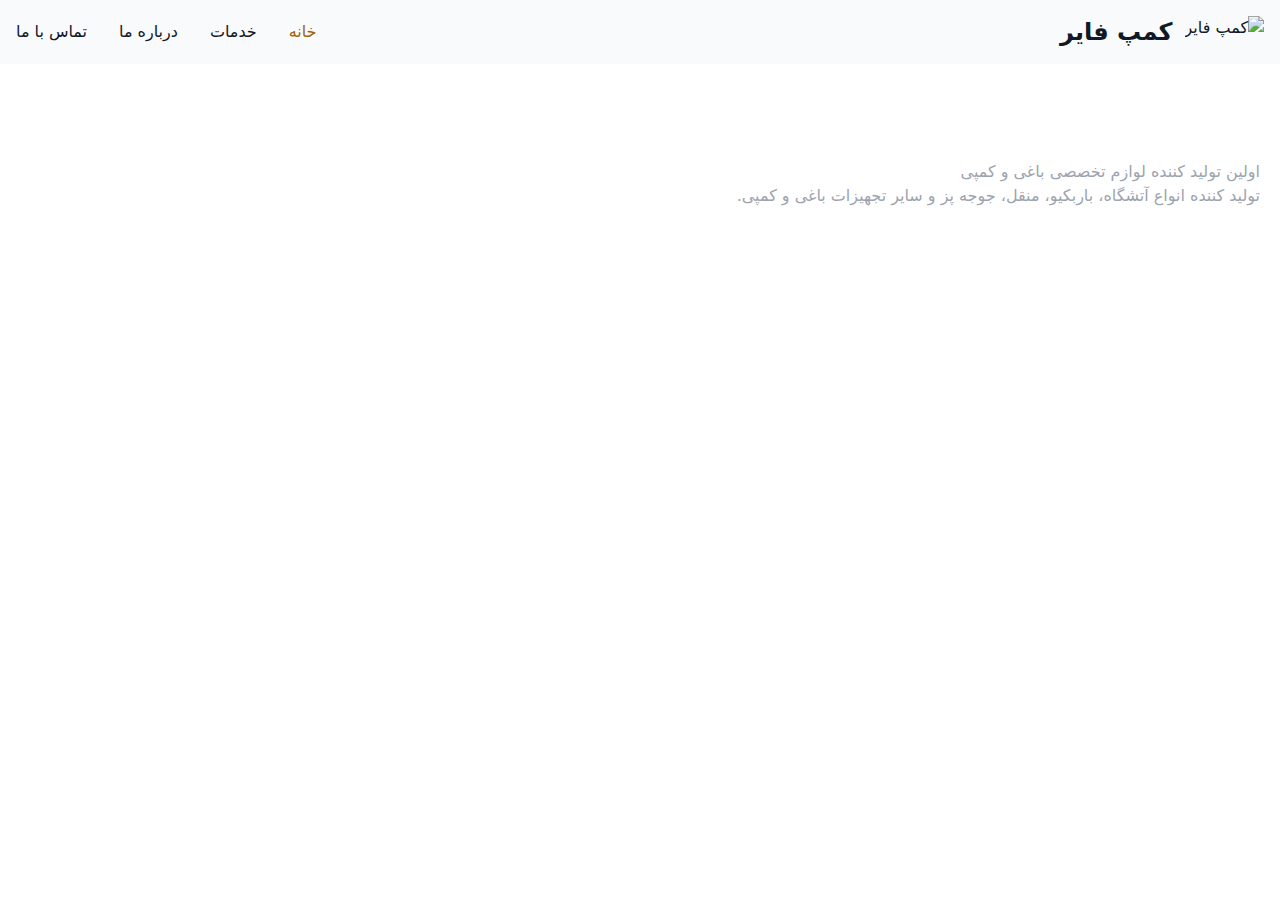
==== index.html @ 252abbad "Initial commit." ====
<!DOCTYPE html><html lang="fa" class="dark" dir="rtl"> <head><meta charset="utf-8"><meta name="description" content="اولین تولید کننده لوازم تخصصی باغی و کمپی"><link rel="icon" type="image/svg+xml" href="/favicon.svg"><meta name="viewport" content="width=device-width"><link rel="sitemap" href="/sitemap-index.xml"><meta name="generator" content="Astro v4.7.0"><title>خانه | کمپ فایر</title><meta name="astro-view-transitions-enabled" content="true"><meta name="astro-view-transitions-fallback" content="animate"><script async src="https://www.googletagmanager.com/gtag/js?id=G-JSH01V2G47"></script>
        <script>(function(){const measureId = "G-JSH01V2G47";

            window.dataLayer = window.dataLayer || [];
            function gtag(){dataLayer.push(arguments);}
            gtag('js', new Date());
            gtag('config', measureId);
        })();</script><link rel="stylesheet" href="/_astro/about.CXHCNe5U.css"><script type="module" src="/_astro/hoisted.BMqMAa2A.js"></script></head> <body class="bg-white dark:bg-gray-900 text-gray-900 dark:text-white">  <nav class="border-gray-200 bg-gray-50 dark:bg-gray-800 dark:border-gray-700"> <div class="max-w-screen-xl flex flex-wrap items-center justify-between mx-auto p-4"> <a href="/" class="flex items-center space-x-3 rtl:space-x-reverse"> <img src="https://flowbite.com/docs/images/logo.svg" class="h-8" alt="کمپ فایر"> <span class="self-center text-2xl font-semibold whitespace-nowrap dark:text-white">کمپ فایر</span> </a> <button data-collapse-toggle="navbar-solid-bg" type="button" class="inline-flex items-center p-2 w-10 h-10 justify-center text-sm text-gray-500 rounded-lg md:hidden hover:bg-gray-100 focus:outline-none focus:ring-2 focus:ring-gray-200 dark:text-gray-400 dark:hover:bg-gray-700 dark:focus:ring-gray-600" aria-controls="navbar-solid-bg" aria-expanded="false"> <span class="sr-only">Open main menu</span> <svg class="w-5 h-5" aria-hidden="true" xmlns="http://www.w3.org/2000/svg" fill="none" viewBox="0 0 17 14"> <path stroke="currentColor" stroke-linecap="round" stroke-linejoin="round" stroke-width="2" d="M1 1h15M1 7h15M1 13h15"></path> </svg> </button> <div class="hidden w-full md:block md:w-auto" id="navbar-solid-bg"> <ul class="flex flex-col font-medium mt-4 rounded-lg bg-gray-50 md:space-x-8 rtl:space-x-reverse md:flex-row md:mt-0 md:border-0 md:bg-transparent dark:bg-gray-800 md:dark:bg-transparent dark:border-gray-700"> <li> <a href="/" class="block py-2 px-3 md:p-0 text-white bg-yellow-700 rounded md:bg-transparent md:text-yellow-700 md:dark:text-yellow-500 dark:bg-yellow-600 md:dark:bg-transparent" aria-current="page">خانه</a> </li> <li> <a href="/services" class="block py-2 px-3 md:p-0 text-gray-900 rounded hover:bg-gray-100 md:hover:bg-transparent md:border-0 md:hover:text-yellow-700 dark:text-white md:dark:hover:text-yellow-500 dark:hover:bg-gray-700 dark:hover:text-white md:dark:hover:bg-transparent">خدمات</a> </li> <li> <a href="/about" class="block py-2 px-3 md:p-0 text-gray-900 rounded hover:bg-gray-100 md:hover:bg-transparent md:border-0 md:hover:text-yellow-700 dark:text-white md:dark:hover:text-yellow-500 dark:hover:bg-gray-700 dark:hover:text-white md:dark:hover:bg-transparent">درباره ما</a> </li> <li> <a href="/contact" class="block py-2 px-3 md:p-0 text-gray-900 rounded hover:bg-gray-100 md:hover:bg-transparent md:border-0 md:hover:text-yellow-700 dark:text-white md:dark:hover:text-yellow-500 dark:hover:bg-gray-700 dark:hover:text-white md:dark:hover:bg-transparent">تماس با ما</a> </li> </ul> </div> </div> </nav> <section class="text-gray-400"> <div class="container mx-auto px-5 py-24"> <h1>اولین تولید کننده لوازم تخصصی باغی و کمپی</h1>
تولید کننده انواع آتشگاه، باربکیو، منقل، جوجه پز و سایر تجهیزات باغی
			و کمپی.
</div> </section>  </body></html>
---- _astro/about.CXHCNe5U.css ----
*,:before,:after{box-sizing:border-box;border-width:0;border-style:solid;border-color:#e5e7eb}:before,:after{--tw-content: ""}html,:host{line-height:1.5;-webkit-text-size-adjust:100%;-moz-tab-size:4;-o-tab-size:4;tab-size:4;font-family:ui-sans-serif,system-ui,sans-serif,"Apple Color Emoji","Segoe UI Emoji",Segoe UI Symbol,"Noto Color Emoji";font-feature-settings:normal;font-variation-settings:normal;-webkit-tap-highlight-color:transparent}body{margin:0;line-height:inherit}hr{height:0;color:inherit;border-top-width:1px}abbr:where([title]){-webkit-text-decoration:underline dotted;text-decoration:underline dotted}h1,h2,h3,h4,h5,h6{font-size:inherit;font-weight:inherit}a{color:inherit;text-decoration:inherit}b,strong{font-weight:bolder}code,kbd,samp,pre{font-family:ui-monospace,SFMono-Regular,Menlo,Monaco,Consolas,Liberation Mono,Courier New,monospace;font-feature-settings:normal;font-variation-settings:normal;font-size:1em}small{font-size:80%}sub,sup{font-size:75%;line-height:0;position:relative;vertical-align:baseline}sub{bottom:-.25em}sup{top:-.5em}table{text-indent:0;border-color:inherit;border-collapse:collapse}button,input,optgroup,select,textarea{font-family:inherit;font-feature-settings:inherit;font-variation-settings:inherit;font-size:100%;font-weight:inherit;line-height:inherit;letter-spacing:inherit;color:inherit;margin:0;padding:0}button,select{text-transform:none}button,input:where([type=button]),input:where([type=reset]),input:where([type=submit]){-webkit-appearance:button;background-color:transparent;background-image:none}:-moz-focusring{outline:auto}:-moz-ui-invalid{box-shadow:none}progress{vertical-align:baseline}::-webkit-inner-spin-button,::-webkit-outer-spin-button{height:auto}[type=search]{-webkit-appearance:textfield;outline-offset:-2px}::-webkit-search-decoration{-webkit-appearance:none}::-webkit-file-upload-button{-webkit-appearance:button;font:inherit}summary{display:list-item}blockquote,dl,dd,h1,h2,h3,h4,h5,h6,hr,figure,p,pre{margin:0}fieldset{margin:0;padding:0}legend{padding:0}ol,ul,menu{list-style:none;margin:0;padding:0}dialog{padding:0}textarea{resize:vertical}input::-moz-placeholder,textarea::-moz-placeholder{opacity:1;color:#9ca3af}input::placeholder,textarea::placeholder{opacity:1;color:#9ca3af}button,[role=button]{cursor:pointer}:disabled{cursor:default}img,svg,video,canvas,audio,iframe,embed,object{display:block;vertical-align:middle}img,video{max-width:100%;height:auto}[hidden]{display:none}*,:before,:after{--tw-border-spacing-x: 0;--tw-border-spacing-y: 0;--tw-translate-x: 0;--tw-translate-y: 0;--tw-rotate: 0;--tw-skew-x: 0;--tw-skew-y: 0;--tw-scale-x: 1;--tw-scale-y: 1;--tw-pan-x: ;--tw-pan-y: ;--tw-pinch-zoom: ;--tw-scroll-snap-strictness: proximity;--tw-gradient-from-position: ;--tw-gradient-via-position: ;--tw-gradient-to-position: ;--tw-ordinal: ;--tw-slashed-zero: ;--tw-numeric-figure: ;--tw-numeric-spacing: ;--tw-numeric-fraction: ;--tw-ring-inset: ;--tw-ring-offset-width: 0px;--tw-ring-offset-color: #fff;--tw-ring-color: rgb(59 130 246 / .5);--tw-ring-offset-shadow: 0 0 #0000;--tw-ring-shadow: 0 0 #0000;--tw-shadow: 0 0 #0000;--tw-shadow-colored: 0 0 #0000;--tw-blur: ;--tw-brightness: ;--tw-contrast: ;--tw-grayscale: ;--tw-hue-rotate: ;--tw-invert: ;--tw-saturate: ;--tw-sepia: ;--tw-drop-shadow: ;--tw-backdrop-blur: ;--tw-backdrop-brightness: ;--tw-backdrop-contrast: ;--tw-backdrop-grayscale: ;--tw-backdrop-hue-rotate: ;--tw-backdrop-invert: ;--tw-backdrop-opacity: ;--tw-backdrop-saturate: ;--tw-backdrop-sepia: ;--tw-contain-size: ;--tw-contain-layout: ;--tw-contain-paint: ;--tw-contain-style: }::backdrop{--tw-border-spacing-x: 0;--tw-border-spacing-y: 0;--tw-translate-x: 0;--tw-translate-y: 0;--tw-rotate: 0;--tw-skew-x: 0;--tw-skew-y: 0;--tw-scale-x: 1;--tw-scale-y: 1;--tw-pan-x: ;--tw-pan-y: ;--tw-pinch-zoom: ;--tw-scroll-snap-strictness: proximity;--tw-gradient-from-position: ;--tw-gradient-via-position: ;--tw-gradient-to-position: ;--tw-ordinal: ;--tw-slashed-zero: ;--tw-numeric-figure: ;--tw-numeric-spacing: ;--tw-numeric-fraction: ;--tw-ring-inset: ;--tw-ring-offset-width: 0px;--tw-ring-offset-color: #fff;--tw-ring-color: rgb(59 130 246 / .5);--tw-ring-offset-shadow: 0 0 #0000;--tw-ring-shadow: 0 0 #0000;--tw-shadow: 0 0 #0000;--tw-shadow-colored: 0 0 #0000;--tw-blur: ;--tw-brightness: ;--tw-contrast: ;--tw-grayscale: ;--tw-hue-rotate: ;--tw-invert: ;--tw-saturate: ;--tw-sepia: ;--tw-drop-shadow: ;--tw-backdrop-blur: ;--tw-backdrop-brightness: ;--tw-backdrop-contrast: ;--tw-backdrop-grayscale: ;--tw-backdrop-hue-rotate: ;--tw-backdrop-invert: ;--tw-backdrop-opacity: ;--tw-backdrop-saturate: ;--tw-backdrop-sepia: ;--tw-contain-size: ;--tw-contain-layout: ;--tw-contain-paint: ;--tw-contain-style: }.container{width:100%}@media (min-width: 640px){.container{max-width:640px}}@media (min-width: 768px){.container{max-width:768px}}@media (min-width: 1024px){.container{max-width:1024px}}@media (min-width: 1280px){.container{max-width:1280px}}@media (min-width: 1536px){.container{max-width:1536px}}.sr-only{position:absolute;width:1px;height:1px;padding:0;margin:-1px;overflow:hidden;clip:rect(0,0,0,0);white-space:nowrap;border-width:0}.relative{position:relative}.mx-auto{margin-left:auto;margin-right:auto}.mt-16{margin-top:4rem}.mt-4{margin-top:1rem}.block{display:block}.flex{display:flex}.inline-flex{display:inline-flex}.hidden{display:none}.h-10{height:2.5rem}.h-5{height:1.25rem}.h-8{height:2rem}.h-full{height:100%}.min-h-screen{min-height:100vh}.w-10{width:2.5rem}.w-5{width:1.25rem}.w-full{width:100%}.max-w-7xl{max-width:80rem}.max-w-screen-xl{max-width:1280px}.flex-col{flex-direction:column}.flex-wrap{flex-wrap:wrap}.items-center{align-items:center}.justify-center{justify-content:center}.justify-between{justify-content:space-between}.gap-y-6{row-gap:1.5rem}.space-x-3>:not([hidden])~:not([hidden]){--tw-space-x-reverse: 0;margin-right:calc(.75rem * var(--tw-space-x-reverse));margin-left:calc(.75rem * calc(1 - var(--tw-space-x-reverse)))}.space-y-8>:not([hidden])~:not([hidden]){--tw-space-y-reverse: 0;margin-top:calc(2rem * calc(1 - var(--tw-space-y-reverse)));margin-bottom:calc(2rem * var(--tw-space-y-reverse))}.self-center{align-self:center}.whitespace-nowrap{white-space:nowrap}.rounded{border-radius:.25rem}.rounded-lg{border-radius:.5rem}.border-t{border-top-width:1px}.border-gray-200{--tw-border-opacity: 1;border-color:rgb(229 231 235 / var(--tw-border-opacity))}.border-gray-700{--tw-border-opacity: 1;border-color:rgb(55 65 81 / var(--tw-border-opacity))}.bg-gray-50{--tw-bg-opacity: 1;background-color:rgb(249 250 251 / var(--tw-bg-opacity))}.bg-gray-900{--tw-bg-opacity: 1;background-color:rgb(17 24 39 / var(--tw-bg-opacity))}.bg-white{--tw-bg-opacity: 1;background-color:rgb(255 255 255 / var(--tw-bg-opacity))}.bg-yellow-700{--tw-bg-opacity: 1;background-color:rgb(161 98 7 / var(--tw-bg-opacity))}.p-2{padding:.5rem}.p-4{padding:1rem}.p-8{padding:2rem}.px-3{padding-left:.75rem;padding-right:.75rem}.px-4{padding-left:1rem;padding-right:1rem}.px-5{padding-left:1.25rem;padding-right:1.25rem}.py-2{padding-top:.5rem;padding-bottom:.5rem}.py-24{padding-top:6rem;padding-bottom:6rem}.py-7{padding-top:1.75rem;padding-bottom:1.75rem}.text-2xl{font-size:1.5rem;line-height:2rem}.text-sm{font-size:.875rem;line-height:1.25rem}.font-medium{font-weight:500}.font-semibold{font-weight:600}.text-gray-400{--tw-text-opacity: 1;color:rgb(156 163 175 / var(--tw-text-opacity))}.text-gray-500{--tw-text-opacity: 1;color:rgb(107 114 128 / var(--tw-text-opacity))}.text-gray-900{--tw-text-opacity: 1;color:rgb(17 24 39 / var(--tw-text-opacity))}.text-white{--tw-text-opacity: 1;color:rgb(255 255 255 / var(--tw-text-opacity))}.hover\:bg-gray-100:hover{--tw-bg-opacity: 1;background-color:rgb(243 244 246 / var(--tw-bg-opacity))}.focus\:outline-none:focus{outline:2px solid transparent;outline-offset:2px}.focus\:ring-2:focus{--tw-ring-offset-shadow: var(--tw-ring-inset) 0 0 0 var(--tw-ring-offset-width) var(--tw-ring-offset-color);--tw-ring-shadow: var(--tw-ring-inset) 0 0 0 calc(2px + var(--tw-ring-offset-width)) var(--tw-ring-color);box-shadow:var(--tw-ring-offset-shadow),var(--tw-ring-shadow),var(--tw-shadow, 0 0 #0000)}.focus\:ring-gray-200:focus{--tw-ring-opacity: 1;--tw-ring-color: rgb(229 231 235 / var(--tw-ring-opacity))}@media (min-width: 640px){.sm\:px-6{padding-left:1.5rem;padding-right:1.5rem}}@media (min-width: 768px){.md\:mx-auto{margin-left:auto;margin-right:auto}.md\:mt-0{margin-top:0}.md\:block{display:block}.md\:hidden{display:none}.md\:w-auto{width:auto}.md\:max-w-3xl{max-width:48rem}.md\:flex-row{flex-direction:row}.md\:space-x-8>:not([hidden])~:not([hidden]){--tw-space-x-reverse: 0;margin-right:calc(2rem * var(--tw-space-x-reverse));margin-left:calc(2rem * calc(1 - var(--tw-space-x-reverse)))}.md\:border-0{border-width:0px}.md\:bg-transparent{background-color:transparent}.md\:p-0{padding:0}.md\:p-12{padding:3rem}.md\:text-yellow-700{--tw-text-opacity: 1;color:rgb(161 98 7 / var(--tw-text-opacity))}.md\:hover\:bg-transparent:hover{background-color:transparent}.md\:hover\:text-yellow-700:hover{--tw-text-opacity: 1;color:rgb(161 98 7 / var(--tw-text-opacity))}}@media (min-width: 1024px){.lg\:max-w-4xl{max-width:56rem}.lg\:flex-row{flex-direction:row}.lg\:justify-between{justify-content:space-between}.lg\:space-y-0>:not([hidden])~:not([hidden]){--tw-space-y-reverse: 0;margin-top:calc(0px * calc(1 - var(--tw-space-y-reverse)));margin-bottom:calc(0px * var(--tw-space-y-reverse))}.lg\:px-8{padding-left:2rem;padding-right:2rem}.lg\:py-16{padding-top:4rem;padding-bottom:4rem}}.rtl\:space-x-reverse:where([dir=rtl],[dir=rtl] *)>:not([hidden])~:not([hidden]){--tw-space-x-reverse: 1}@media (prefers-color-scheme: dark){.dark\:border-gray-700{--tw-border-opacity: 1;border-color:rgb(55 65 81 / var(--tw-border-opacity))}.dark\:bg-gray-800{--tw-bg-opacity: 1;background-color:rgb(31 41 55 / var(--tw-bg-opacity))}.dark\:bg-gray-900{--tw-bg-opacity: 1;background-color:rgb(17 24 39 / var(--tw-bg-opacity))}.dark\:bg-yellow-600{--tw-bg-opacity: 1;background-color:rgb(202 138 4 / var(--tw-bg-opacity))}.dark\:text-gray-400{--tw-text-opacity: 1;color:rgb(156 163 175 / var(--tw-text-opacity))}.dark\:text-white{--tw-text-opacity: 1;color:rgb(255 255 255 / var(--tw-text-opacity))}.dark\:hover\:bg-gray-700:hover{--tw-bg-opacity: 1;background-color:rgb(55 65 81 / var(--tw-bg-opacity))}.dark\:hover\:text-white:hover{--tw-text-opacity: 1;color:rgb(255 255 255 / var(--tw-text-opacity))}.dark\:focus\:ring-gray-600:focus{--tw-ring-opacity: 1;--tw-ring-color: rgb(75 85 99 / var(--tw-ring-opacity))}}@media (min-width: 768px){@media (prefers-color-scheme: dark){.md\:dark\:bg-transparent{background-color:transparent}.md\:dark\:text-yellow-500{--tw-text-opacity: 1;color:rgb(234 179 8 / var(--tw-text-opacity))}.md\:dark\:hover\:bg-transparent:hover{background-color:transparent}.md\:dark\:hover\:text-yellow-500:hover{--tw-text-opacity: 1;color:rgb(234 179 8 / var(--tw-text-opacity))}}}.astro-route-announcer{position:absolute;left:0;top:0;clip:rect(0 0 0 0);clip-path:inset(50%);overflow:hidden;white-space:nowrap;width:1px;height:1px}
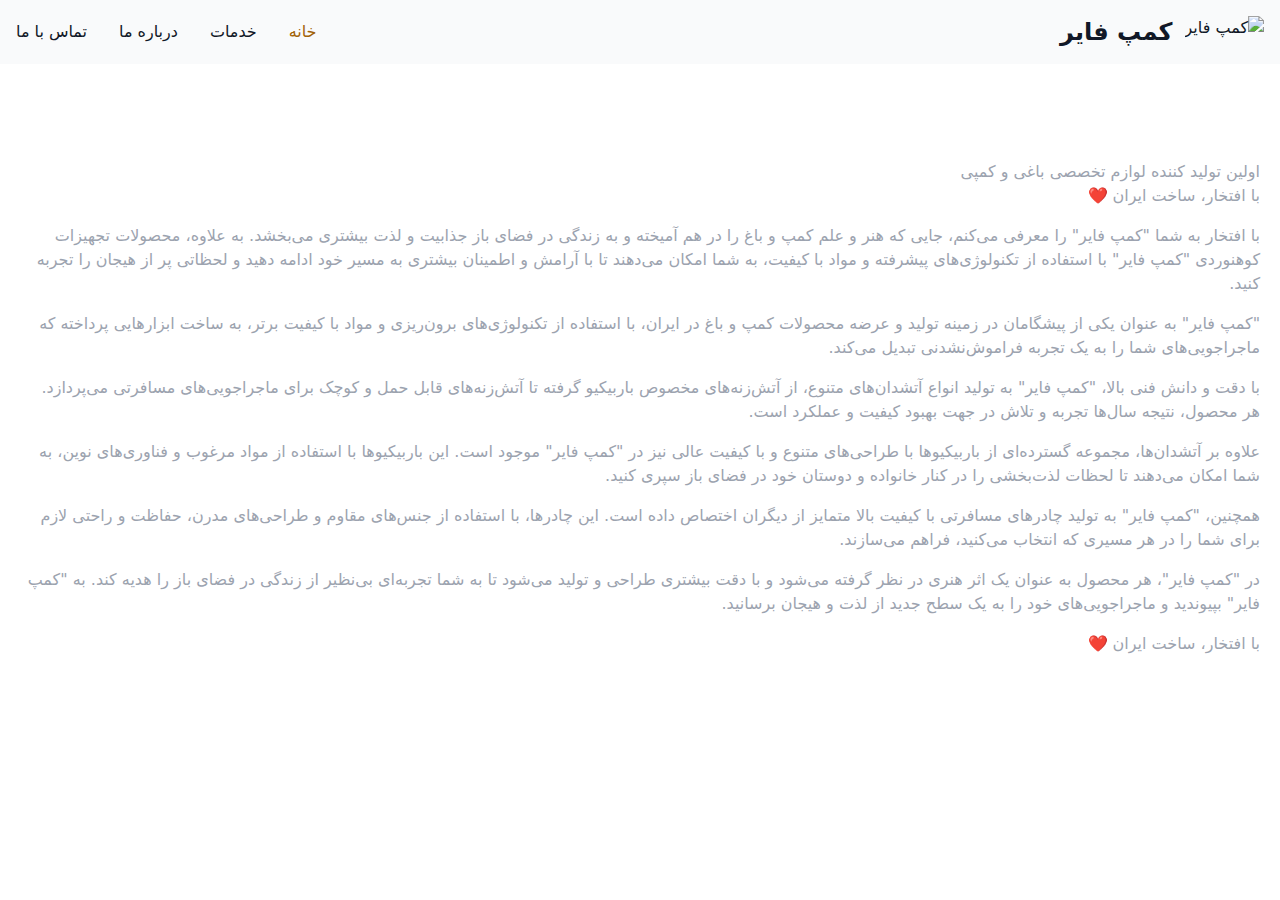
==== commit 7a5ff1ab: "Update from https://github.com/campfire-ir/campfire/commit/2204bc0e4765a486a251fb33b5ca703c3f83bd7f" ====
--- a/index.html
+++ b/index.html
@@ -5,7 +5,37 @@
             function gtag(){dataLayer.push(arguments);}
             gtag('js', new Date());
             gtag('config', measureId);
-        })();</script><link rel="stylesheet" href="/_astro/about.CXHCNe5U.css"><script type="module" src="/_astro/hoisted.BMqMAa2A.js"></script></head> <body class="bg-white dark:bg-gray-900 text-gray-900 dark:text-white">  <nav class="border-gray-200 bg-gray-50 dark:bg-gray-800 dark:border-gray-700"> <div class="max-w-screen-xl flex flex-wrap items-center justify-between mx-auto p-4"> <a href="/" class="flex items-center space-x-3 rtl:space-x-reverse"> <img src="https://flowbite.com/docs/images/logo.svg" class="h-8" alt="کمپ فایر"> <span class="self-center text-2xl font-semibold whitespace-nowrap dark:text-white">کمپ فایر</span> </a> <button data-collapse-toggle="navbar-solid-bg" type="button" class="inline-flex items-center p-2 w-10 h-10 justify-center text-sm text-gray-500 rounded-lg md:hidden hover:bg-gray-100 focus:outline-none focus:ring-2 focus:ring-gray-200 dark:text-gray-400 dark:hover:bg-gray-700 dark:focus:ring-gray-600" aria-controls="navbar-solid-bg" aria-expanded="false"> <span class="sr-only">Open main menu</span> <svg class="w-5 h-5" aria-hidden="true" xmlns="http://www.w3.org/2000/svg" fill="none" viewBox="0 0 17 14"> <path stroke="currentColor" stroke-linecap="round" stroke-linejoin="round" stroke-width="2" d="M1 1h15M1 7h15M1 13h15"></path> </svg> </button> <div class="hidden w-full md:block md:w-auto" id="navbar-solid-bg"> <ul class="flex flex-col font-medium mt-4 rounded-lg bg-gray-50 md:space-x-8 rtl:space-x-reverse md:flex-row md:mt-0 md:border-0 md:bg-transparent dark:bg-gray-800 md:dark:bg-transparent dark:border-gray-700"> <li> <a href="/" class="block py-2 px-3 md:p-0 text-white bg-yellow-700 rounded md:bg-transparent md:text-yellow-700 md:dark:text-yellow-500 dark:bg-yellow-600 md:dark:bg-transparent" aria-current="page">خانه</a> </li> <li> <a href="/services" class="block py-2 px-3 md:p-0 text-gray-900 rounded hover:bg-gray-100 md:hover:bg-transparent md:border-0 md:hover:text-yellow-700 dark:text-white md:dark:hover:text-yellow-500 dark:hover:bg-gray-700 dark:hover:text-white md:dark:hover:bg-transparent">خدمات</a> </li> <li> <a href="/about" class="block py-2 px-3 md:p-0 text-gray-900 rounded hover:bg-gray-100 md:hover:bg-transparent md:border-0 md:hover:text-yellow-700 dark:text-white md:dark:hover:text-yellow-500 dark:hover:bg-gray-700 dark:hover:text-white md:dark:hover:bg-transparent">درباره ما</a> </li> <li> <a href="/contact" class="block py-2 px-3 md:p-0 text-gray-900 rounded hover:bg-gray-100 md:hover:bg-transparent md:border-0 md:hover:text-yellow-700 dark:text-white md:dark:hover:text-yellow-500 dark:hover:bg-gray-700 dark:hover:text-white md:dark:hover:bg-transparent">تماس با ما</a> </li> </ul> </div> </div> </nav> <section class="text-gray-400"> <div class="container mx-auto px-5 py-24"> <h1>اولین تولید کننده لوازم تخصصی باغی و کمپی</h1>
-تولید کننده انواع آتشگاه، باربکیو، منقل، جوجه پز و سایر تجهیزات باغی
-			و کمپی.
-</div> </section>  </body></html>+        })();</script><link rel="stylesheet" href="/_astro/about.IWJ3BBkK.css"><script type="module" src="/_astro/hoisted.BMqMAa2A.js"></script></head> <body class="bg-white dark:bg-gray-900 text-gray-900 dark:text-white">  <nav class="border-gray-200 bg-gray-50 dark:bg-gray-800 dark:border-gray-700"> <div class="max-w-screen-xl flex flex-wrap items-center justify-between mx-auto p-4"> <a href="/" class="flex items-center space-x-3 rtl:space-x-reverse"> <img src="https://flowbite.com/docs/images/logo.svg" class="h-8" alt="کمپ فایر"> <span class="self-center text-2xl font-semibold whitespace-nowrap dark:text-white">کمپ فایر</span> </a> <button data-collapse-toggle="navbar-solid-bg" type="button" class="inline-flex items-center p-2 w-10 h-10 justify-center text-sm text-gray-500 rounded-lg md:hidden hover:bg-gray-100 focus:outline-none focus:ring-2 focus:ring-gray-200 dark:text-gray-400 dark:hover:bg-gray-700 dark:focus:ring-gray-600" aria-controls="navbar-solid-bg" aria-expanded="false"> <span class="sr-only">Open main menu</span> <svg class="w-5 h-5" aria-hidden="true" xmlns="http://www.w3.org/2000/svg" fill="none" viewBox="0 0 17 14"> <path stroke="currentColor" stroke-linecap="round" stroke-linejoin="round" stroke-width="2" d="M1 1h15M1 7h15M1 13h15"></path> </svg> </button> <div class="hidden w-full md:block md:w-auto" id="navbar-solid-bg"> <ul class="flex flex-col font-medium mt-4 rounded-lg bg-gray-50 md:space-x-8 rtl:space-x-reverse md:flex-row md:mt-0 md:border-0 md:bg-transparent dark:bg-gray-800 md:dark:bg-transparent dark:border-gray-700"> <li> <a href="/" class="block py-2 px-3 md:p-0 text-white bg-yellow-700 rounded md:bg-transparent md:text-yellow-700 md:dark:text-yellow-500 dark:bg-yellow-600 md:dark:bg-transparent" aria-current="page">خانه</a> </li> <li> <a href="/services" class="block py-2 px-3 md:p-0 text-gray-900 rounded hover:bg-gray-100 md:hover:bg-transparent md:border-0 md:hover:text-yellow-700 dark:text-white md:dark:hover:text-yellow-500 dark:hover:bg-gray-700 dark:hover:text-white md:dark:hover:bg-transparent">خدمات</a> </li> <li> <a href="/about" class="block py-2 px-3 md:p-0 text-gray-900 rounded hover:bg-gray-100 md:hover:bg-transparent md:border-0 md:hover:text-yellow-700 dark:text-white md:dark:hover:text-yellow-500 dark:hover:bg-gray-700 dark:hover:text-white md:dark:hover:bg-transparent">درباره ما</a> </li> <li> <a href="/contact" class="block py-2 px-3 md:p-0 text-gray-900 rounded hover:bg-gray-100 md:hover:bg-transparent md:border-0 md:hover:text-yellow-700 dark:text-white md:dark:hover:text-yellow-500 dark:hover:bg-gray-700 dark:hover:text-white md:dark:hover:bg-transparent">تماس با ما</a> </li> </ul> </div> </div> </nav> <section class="text-gray-400"> <div class="container mx-auto px-5 py-24"> <h1>اولین تولید کننده لوازم تخصصی باغی و کمپی</h1> <p class="mb-4">با افتخار، ساخت ایران ❤️</p> <p class="mb-4">
+با افتخار به شما "کمپ فایر" را معرفی می‌کنم، جایی که هنر و علم
+				کمپ و باغ را در هم آمیخته و به زندگی در فضای باز جذابیت و لذت
+				بیشتری می‌بخشد. به علاوه، محصولات تجهیزات کوهنوردی "کمپ فایر" با
+				استفاده از تکنولوژی‌های پیشرفته و مواد با کیفیت، به شما امکان
+				می‌دهند تا با آرامش و اطمینان بیشتری به مسیر خود ادامه دهید و
+				لحظاتی پر از هیجان را تجربه کنید.
+</p> <p class="mb-4">
+"کمپ فایر" به عنوان یکی از پیشگامان در زمینه تولید و عرضه
+				محصولات کمپ و باغ در ایران، با استفاده از تکنولوژی‌های برون‌ریزی
+				و مواد با کیفیت برتر، به ساخت ابزارهایی پرداخته که ماجراجویی‌های
+				شما را به یک تجربه فراموش‌نشدنی تبدیل می‌کند.
+</p> <p class="mb-4">
+با دقت و دانش فنی بالا، "کمپ فایر" به تولید انواع آتشدان‌های
+				متنوع، از آتش‌زنه‌های مخصوص باربیکیو گرفته تا آتش‌زنه‌های قابل
+				حمل و کوچک برای ماجراجویی‌های مسافرتی می‌پردازد. هر محصول، نتیجه
+				سال‌ها تجربه و تلاش در جهت بهبود کیفیت و عملکرد است.
+</p> <p class="mb-4">
+علاوه بر آتشدان‌ها، مجموعه گسترده‌ای از باربیکیو‌ها با طراحی‌های
+				متنوع و با کیفیت عالی نیز در "کمپ فایر" موجود است. این
+				باربیکیو‌ها با استفاده از مواد مرغوب و فناوری‌های نوین، به شما
+				امکان می‌دهند تا لحظات لذت‌بخشی را در کنار خانواده و دوستان خود
+				در فضای باز سپری کنید.
+</p> <p class="mb-4">
+همچنین، "کمپ فایر" به تولید چادرهای مسافرتی با کیفیت بالا متمایز
+				از دیگران اختصاص داده است. این چادرها، با استفاده از جنس‌های
+				مقاوم و طراحی‌های مدرن، حفاظت و راحتی لازم برای شما را در هر
+				مسیری که انتخاب می‌کنید، فراهم می‌سازند.
+</p> <p class="mb-4">
+در "کمپ فایر"، هر محصول به عنوان یک اثر هنری در نظر گرفته می‌شود
+				و با دقت بیشتری طراحی و تولید می‌شود تا به شما تجربه‌ای بی‌نظیر
+				از زندگی در فضای باز را هدیه کند. به "کمپ فایر" بپیوندید و
+				ماجراجویی‌های خود را به یک سطح جدید از لذت و هیجان برسانید.
+</p> <p class="mb-4">با افتخار، ساخت ایران ❤️</p> </div> </section>  </body></html>--- a/_astro/about.IWJ3BBkK.css
+++ b/_astro/about.IWJ3BBkK.css
@@ -0,0 +1 @@
+*,:before,:after{box-sizing:border-box;border-width:0;border-style:solid;border-color:#e5e7eb}:before,:after{--tw-content: ""}html,:host{line-height:1.5;-webkit-text-size-adjust:100%;-moz-tab-size:4;-o-tab-size:4;tab-size:4;font-family:ui-sans-serif,system-ui,sans-serif,"Apple Color Emoji","Segoe UI Emoji",Segoe UI Symbol,"Noto Color Emoji";font-feature-settings:normal;font-variation-settings:normal;-webkit-tap-highlight-color:transparent}body{margin:0;line-height:inherit}hr{height:0;color:inherit;border-top-width:1px}abbr:where([title]){-webkit-text-decoration:underline dotted;text-decoration:underline dotted}h1,h2,h3,h4,h5,h6{font-size:inherit;font-weight:inherit}a{color:inherit;text-decoration:inherit}b,strong{font-weight:bolder}code,kbd,samp,pre{font-family:ui-monospace,SFMono-Regular,Menlo,Monaco,Consolas,Liberation Mono,Courier New,monospace;font-feature-settings:normal;font-variation-settings:normal;font-size:1em}small{font-size:80%}sub,sup{font-size:75%;line-height:0;position:relative;vertical-align:baseline}sub{bottom:-.25em}sup{top:-.5em}table{text-indent:0;border-color:inherit;border-collapse:collapse}button,input,optgroup,select,textarea{font-family:inherit;font-feature-settings:inherit;font-variation-settings:inherit;font-size:100%;font-weight:inherit;line-height:inherit;letter-spacing:inherit;color:inherit;margin:0;padding:0}button,select{text-transform:none}button,input:where([type=button]),input:where([type=reset]),input:where([type=submit]){-webkit-appearance:button;background-color:transparent;background-image:none}:-moz-focusring{outline:auto}:-moz-ui-invalid{box-shadow:none}progress{vertical-align:baseline}::-webkit-inner-spin-button,::-webkit-outer-spin-button{height:auto}[type=search]{-webkit-appearance:textfield;outline-offset:-2px}::-webkit-search-decoration{-webkit-appearance:none}::-webkit-file-upload-button{-webkit-appearance:button;font:inherit}summary{display:list-item}blockquote,dl,dd,h1,h2,h3,h4,h5,h6,hr,figure,p,pre{margin:0}fieldset{margin:0;padding:0}legend{padding:0}ol,ul,menu{list-style:none;margin:0;padding:0}dialog{padding:0}textarea{resize:vertical}input::-moz-placeholder,textarea::-moz-placeholder{opacity:1;color:#9ca3af}input::placeholder,textarea::placeholder{opacity:1;color:#9ca3af}button,[role=button]{cursor:pointer}:disabled{cursor:default}img,svg,video,canvas,audio,iframe,embed,object{display:block;vertical-align:middle}img,video{max-width:100%;height:auto}[hidden]{display:none}*,:before,:after{--tw-border-spacing-x: 0;--tw-border-spacing-y: 0;--tw-translate-x: 0;--tw-translate-y: 0;--tw-rotate: 0;--tw-skew-x: 0;--tw-skew-y: 0;--tw-scale-x: 1;--tw-scale-y: 1;--tw-pan-x: ;--tw-pan-y: ;--tw-pinch-zoom: ;--tw-scroll-snap-strictness: proximity;--tw-gradient-from-position: ;--tw-gradient-via-position: ;--tw-gradient-to-position: ;--tw-ordinal: ;--tw-slashed-zero: ;--tw-numeric-figure: ;--tw-numeric-spacing: ;--tw-numeric-fraction: ;--tw-ring-inset: ;--tw-ring-offset-width: 0px;--tw-ring-offset-color: #fff;--tw-ring-color: rgb(59 130 246 / .5);--tw-ring-offset-shadow: 0 0 #0000;--tw-ring-shadow: 0 0 #0000;--tw-shadow: 0 0 #0000;--tw-shadow-colored: 0 0 #0000;--tw-blur: ;--tw-brightness: ;--tw-contrast: ;--tw-grayscale: ;--tw-hue-rotate: ;--tw-invert: ;--tw-saturate: ;--tw-sepia: ;--tw-drop-shadow: ;--tw-backdrop-blur: ;--tw-backdrop-brightness: ;--tw-backdrop-contrast: ;--tw-backdrop-grayscale: ;--tw-backdrop-hue-rotate: ;--tw-backdrop-invert: ;--tw-backdrop-opacity: ;--tw-backdrop-saturate: ;--tw-backdrop-sepia: ;--tw-contain-size: ;--tw-contain-layout: ;--tw-contain-paint: ;--tw-contain-style: }::backdrop{--tw-border-spacing-x: 0;--tw-border-spacing-y: 0;--tw-translate-x: 0;--tw-translate-y: 0;--tw-rotate: 0;--tw-skew-x: 0;--tw-skew-y: 0;--tw-scale-x: 1;--tw-scale-y: 1;--tw-pan-x: ;--tw-pan-y: ;--tw-pinch-zoom: ;--tw-scroll-snap-strictness: proximity;--tw-gradient-from-position: ;--tw-gradient-via-position: ;--tw-gradient-to-position: ;--tw-ordinal: ;--tw-slashed-zero: ;--tw-numeric-figure: ;--tw-numeric-spacing: ;--tw-numeric-fraction: ;--tw-ring-inset: ;--tw-ring-offset-width: 0px;--tw-ring-offset-color: #fff;--tw-ring-color: rgb(59 130 246 / .5);--tw-ring-offset-shadow: 0 0 #0000;--tw-ring-shadow: 0 0 #0000;--tw-shadow: 0 0 #0000;--tw-shadow-colored: 0 0 #0000;--tw-blur: ;--tw-brightness: ;--tw-contrast: ;--tw-grayscale: ;--tw-hue-rotate: ;--tw-invert: ;--tw-saturate: ;--tw-sepia: ;--tw-drop-shadow: ;--tw-backdrop-blur: ;--tw-backdrop-brightness: ;--tw-backdrop-contrast: ;--tw-backdrop-grayscale: ;--tw-backdrop-hue-rotate: ;--tw-backdrop-invert: ;--tw-backdrop-opacity: ;--tw-backdrop-saturate: ;--tw-backdrop-sepia: ;--tw-contain-size: ;--tw-contain-layout: ;--tw-contain-paint: ;--tw-contain-style: }.container{width:100%}@media (min-width: 640px){.container{max-width:640px}}@media (min-width: 768px){.container{max-width:768px}}@media (min-width: 1024px){.container{max-width:1024px}}@media (min-width: 1280px){.container{max-width:1280px}}@media (min-width: 1536px){.container{max-width:1536px}}.sr-only{position:absolute;width:1px;height:1px;padding:0;margin:-1px;overflow:hidden;clip:rect(0,0,0,0);white-space:nowrap;border-width:0}.relative{position:relative}.mx-auto{margin-left:auto;margin-right:auto}.mb-4{margin-bottom:1rem}.mt-16{margin-top:4rem}.mt-4{margin-top:1rem}.block{display:block}.flex{display:flex}.inline-flex{display:inline-flex}.hidden{display:none}.h-10{height:2.5rem}.h-5{height:1.25rem}.h-8{height:2rem}.h-full{height:100%}.min-h-screen{min-height:100vh}.w-10{width:2.5rem}.w-5{width:1.25rem}.w-full{width:100%}.max-w-7xl{max-width:80rem}.max-w-screen-xl{max-width:1280px}.flex-col{flex-direction:column}.flex-wrap{flex-wrap:wrap}.items-center{align-items:center}.justify-center{justify-content:center}.justify-between{justify-content:space-between}.gap-y-6{row-gap:1.5rem}.space-x-3>:not([hidden])~:not([hidden]){--tw-space-x-reverse: 0;margin-right:calc(.75rem * var(--tw-space-x-reverse));margin-left:calc(.75rem * calc(1 - var(--tw-space-x-reverse)))}.space-y-8>:not([hidden])~:not([hidden]){--tw-space-y-reverse: 0;margin-top:calc(2rem * calc(1 - var(--tw-space-y-reverse)));margin-bottom:calc(2rem * var(--tw-space-y-reverse))}.self-center{align-self:center}.whitespace-nowrap{white-space:nowrap}.rounded{border-radius:.25rem}.rounded-lg{border-radius:.5rem}.border-t{border-top-width:1px}.border-gray-200{--tw-border-opacity: 1;border-color:rgb(229 231 235 / var(--tw-border-opacity))}.border-gray-700{--tw-border-opacity: 1;border-color:rgb(55 65 81 / var(--tw-border-opacity))}.bg-gray-50{--tw-bg-opacity: 1;background-color:rgb(249 250 251 / var(--tw-bg-opacity))}.bg-gray-900{--tw-bg-opacity: 1;background-color:rgb(17 24 39 / var(--tw-bg-opacity))}.bg-white{--tw-bg-opacity: 1;background-color:rgb(255 255 255 / var(--tw-bg-opacity))}.bg-yellow-700{--tw-bg-opacity: 1;background-color:rgb(161 98 7 / var(--tw-bg-opacity))}.p-2{padding:.5rem}.p-4{padding:1rem}.p-8{padding:2rem}.px-3{padding-left:.75rem;padding-right:.75rem}.px-4{padding-left:1rem;padding-right:1rem}.px-5{padding-left:1.25rem;padding-right:1.25rem}.py-2{padding-top:.5rem;padding-bottom:.5rem}.py-24{padding-top:6rem;padding-bottom:6rem}.py-7{padding-top:1.75rem;padding-bottom:1.75rem}.text-2xl{font-size:1.5rem;line-height:2rem}.text-sm{font-size:.875rem;line-height:1.25rem}.font-medium{font-weight:500}.font-semibold{font-weight:600}.text-gray-400{--tw-text-opacity: 1;color:rgb(156 163 175 / var(--tw-text-opacity))}.text-gray-500{--tw-text-opacity: 1;color:rgb(107 114 128 / var(--tw-text-opacity))}.text-gray-900{--tw-text-opacity: 1;color:rgb(17 24 39 / var(--tw-text-opacity))}.text-white{--tw-text-opacity: 1;color:rgb(255 255 255 / var(--tw-text-opacity))}.hover\:bg-gray-100:hover{--tw-bg-opacity: 1;background-color:rgb(243 244 246 / var(--tw-bg-opacity))}.focus\:outline-none:focus{outline:2px solid transparent;outline-offset:2px}.focus\:ring-2:focus{--tw-ring-offset-shadow: var(--tw-ring-inset) 0 0 0 var(--tw-ring-offset-width) var(--tw-ring-offset-color);--tw-ring-shadow: var(--tw-ring-inset) 0 0 0 calc(2px + var(--tw-ring-offset-width)) var(--tw-ring-color);box-shadow:var(--tw-ring-offset-shadow),var(--tw-ring-shadow),var(--tw-shadow, 0 0 #0000)}.focus\:ring-gray-200:focus{--tw-ring-opacity: 1;--tw-ring-color: rgb(229 231 235 / var(--tw-ring-opacity))}@media (min-width: 640px){.sm\:px-6{padding-left:1.5rem;padding-right:1.5rem}}@media (min-width: 768px){.md\:mx-auto{margin-left:auto;margin-right:auto}.md\:mt-0{margin-top:0}.md\:block{display:block}.md\:hidden{display:none}.md\:w-auto{width:auto}.md\:max-w-3xl{max-width:48rem}.md\:flex-row{flex-direction:row}.md\:space-x-8>:not([hidden])~:not([hidden]){--tw-space-x-reverse: 0;margin-right:calc(2rem * var(--tw-space-x-reverse));margin-left:calc(2rem * calc(1 - var(--tw-space-x-reverse)))}.md\:border-0{border-width:0px}.md\:bg-transparent{background-color:transparent}.md\:p-0{padding:0}.md\:p-12{padding:3rem}.md\:text-yellow-700{--tw-text-opacity: 1;color:rgb(161 98 7 / var(--tw-text-opacity))}.md\:hover\:bg-transparent:hover{background-color:transparent}.md\:hover\:text-yellow-700:hover{--tw-text-opacity: 1;color:rgb(161 98 7 / var(--tw-text-opacity))}}@media (min-width: 1024px){.lg\:max-w-4xl{max-width:56rem}.lg\:flex-row{flex-direction:row}.lg\:justify-between{justify-content:space-between}.lg\:space-y-0>:not([hidden])~:not([hidden]){--tw-space-y-reverse: 0;margin-top:calc(0px * calc(1 - var(--tw-space-y-reverse)));margin-bottom:calc(0px * var(--tw-space-y-reverse))}.lg\:px-8{padding-left:2rem;padding-right:2rem}.lg\:py-16{padding-top:4rem;padding-bottom:4rem}}.rtl\:space-x-reverse:where([dir=rtl],[dir=rtl] *)>:not([hidden])~:not([hidden]){--tw-space-x-reverse: 1}@media (prefers-color-scheme: dark){.dark\:border-gray-700{--tw-border-opacity: 1;border-color:rgb(55 65 81 / var(--tw-border-opacity))}.dark\:bg-gray-800{--tw-bg-opacity: 1;background-color:rgb(31 41 55 / var(--tw-bg-opacity))}.dark\:bg-gray-900{--tw-bg-opacity: 1;background-color:rgb(17 24 39 / var(--tw-bg-opacity))}.dark\:bg-yellow-600{--tw-bg-opacity: 1;background-color:rgb(202 138 4 / var(--tw-bg-opacity))}.dark\:text-gray-400{--tw-text-opacity: 1;color:rgb(156 163 175 / var(--tw-text-opacity))}.dark\:text-white{--tw-text-opacity: 1;color:rgb(255 255 255 / var(--tw-text-opacity))}.dark\:hover\:bg-gray-700:hover{--tw-bg-opacity: 1;background-color:rgb(55 65 81 / var(--tw-bg-opacity))}.dark\:hover\:text-white:hover{--tw-text-opacity: 1;color:rgb(255 255 255 / var(--tw-text-opacity))}.dark\:focus\:ring-gray-600:focus{--tw-ring-opacity: 1;--tw-ring-color: rgb(75 85 99 / var(--tw-ring-opacity))}}@media (min-width: 768px){@media (prefers-color-scheme: dark){.md\:dark\:bg-transparent{background-color:transparent}.md\:dark\:text-yellow-500{--tw-text-opacity: 1;color:rgb(234 179 8 / var(--tw-text-opacity))}.md\:dark\:hover\:bg-transparent:hover{background-color:transparent}.md\:dark\:hover\:text-yellow-500:hover{--tw-text-opacity: 1;color:rgb(234 179 8 / var(--tw-text-opacity))}}}.astro-route-announcer{position:absolute;left:0;top:0;clip:rect(0 0 0 0);clip-path:inset(50%);overflow:hidden;white-space:nowrap;width:1px;height:1px}
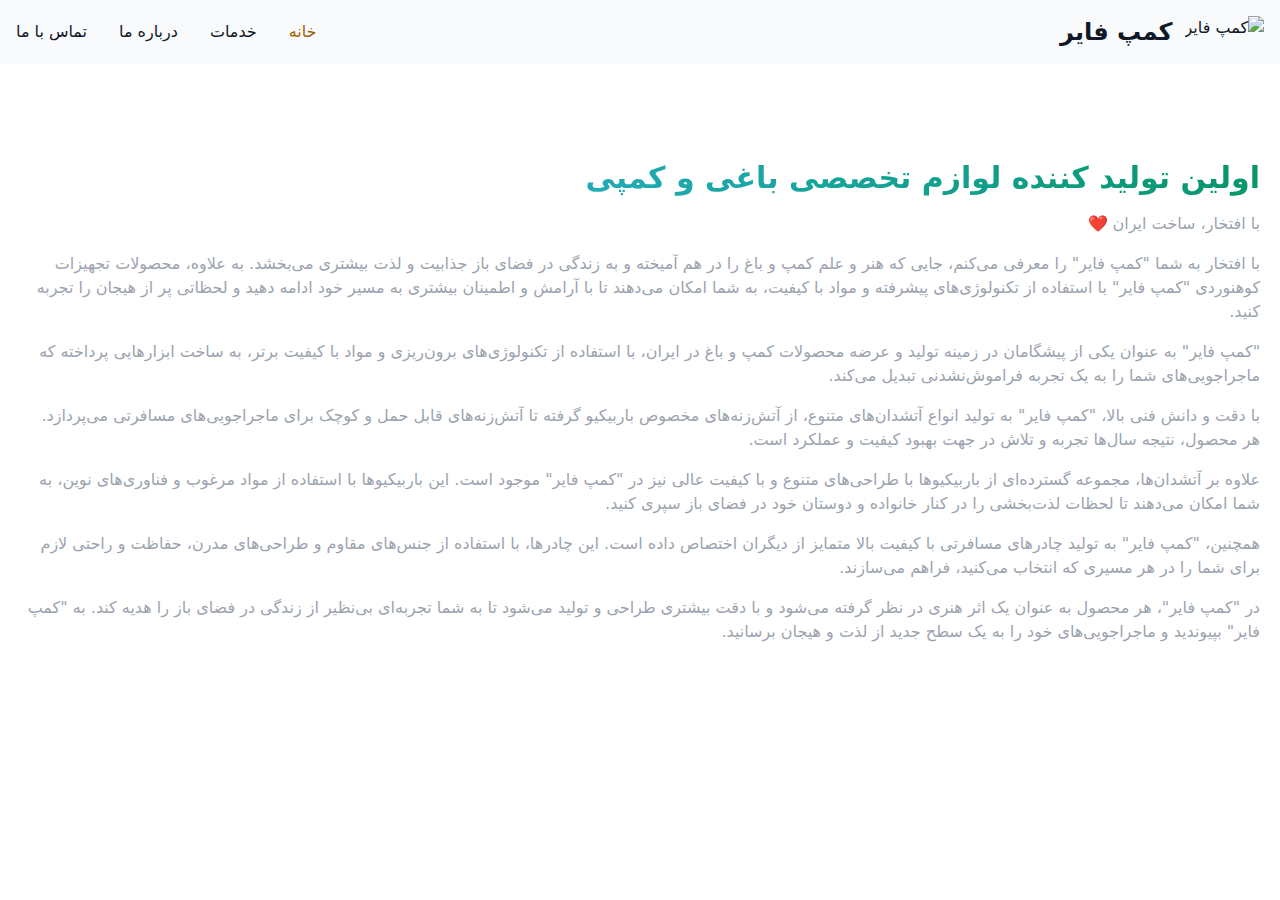
==== commit e07f4579: "Update from https://github.com/campfire-ir/campfire/commit/72869e7931f9335ea2bc563f53f60e83408d28b4" ====
--- a/index.html
+++ b/index.html
@@ -5,7 +5,9 @@
             function gtag(){dataLayer.push(arguments);}
             gtag('js', new Date());
             gtag('config', measureId);
-        })();</script><link rel="stylesheet" href="/_astro/about.IWJ3BBkK.css"><script type="module" src="/_astro/hoisted.BMqMAa2A.js"></script></head> <body class="bg-white dark:bg-gray-900 text-gray-900 dark:text-white">  <nav class="border-gray-200 bg-gray-50 dark:bg-gray-800 dark:border-gray-700"> <div class="max-w-screen-xl flex flex-wrap items-center justify-between mx-auto p-4"> <a href="/" class="flex items-center space-x-3 rtl:space-x-reverse"> <img src="https://flowbite.com/docs/images/logo.svg" class="h-8" alt="کمپ فایر"> <span class="self-center text-2xl font-semibold whitespace-nowrap dark:text-white">کمپ فایر</span> </a> <button data-collapse-toggle="navbar-solid-bg" type="button" class="inline-flex items-center p-2 w-10 h-10 justify-center text-sm text-gray-500 rounded-lg md:hidden hover:bg-gray-100 focus:outline-none focus:ring-2 focus:ring-gray-200 dark:text-gray-400 dark:hover:bg-gray-700 dark:focus:ring-gray-600" aria-controls="navbar-solid-bg" aria-expanded="false"> <span class="sr-only">Open main menu</span> <svg class="w-5 h-5" aria-hidden="true" xmlns="http://www.w3.org/2000/svg" fill="none" viewBox="0 0 17 14"> <path stroke="currentColor" stroke-linecap="round" stroke-linejoin="round" stroke-width="2" d="M1 1h15M1 7h15M1 13h15"></path> </svg> </button> <div class="hidden w-full md:block md:w-auto" id="navbar-solid-bg"> <ul class="flex flex-col font-medium mt-4 rounded-lg bg-gray-50 md:space-x-8 rtl:space-x-reverse md:flex-row md:mt-0 md:border-0 md:bg-transparent dark:bg-gray-800 md:dark:bg-transparent dark:border-gray-700"> <li> <a href="/" class="block py-2 px-3 md:p-0 text-white bg-yellow-700 rounded md:bg-transparent md:text-yellow-700 md:dark:text-yellow-500 dark:bg-yellow-600 md:dark:bg-transparent" aria-current="page">خانه</a> </li> <li> <a href="/services" class="block py-2 px-3 md:p-0 text-gray-900 rounded hover:bg-gray-100 md:hover:bg-transparent md:border-0 md:hover:text-yellow-700 dark:text-white md:dark:hover:text-yellow-500 dark:hover:bg-gray-700 dark:hover:text-white md:dark:hover:bg-transparent">خدمات</a> </li> <li> <a href="/about" class="block py-2 px-3 md:p-0 text-gray-900 rounded hover:bg-gray-100 md:hover:bg-transparent md:border-0 md:hover:text-yellow-700 dark:text-white md:dark:hover:text-yellow-500 dark:hover:bg-gray-700 dark:hover:text-white md:dark:hover:bg-transparent">درباره ما</a> </li> <li> <a href="/contact" class="block py-2 px-3 md:p-0 text-gray-900 rounded hover:bg-gray-100 md:hover:bg-transparent md:border-0 md:hover:text-yellow-700 dark:text-white md:dark:hover:text-yellow-500 dark:hover:bg-gray-700 dark:hover:text-white md:dark:hover:bg-transparent">تماس با ما</a> </li> </ul> </div> </div> </nav> <section class="text-gray-400"> <div class="container mx-auto px-5 py-24"> <h1>اولین تولید کننده لوازم تخصصی باغی و کمپی</h1> <p class="mb-4">با افتخار، ساخت ایران ❤️</p> <p class="mb-4">
+        })();</script><link rel="stylesheet" href="/_astro/about.D6L-BzKz.css"><script type="module" src="/_astro/hoisted.BMqMAa2A.js"></script></head> <body class="bg-white dark:bg-gray-900 text-gray-900 dark:text-white">  <nav class="border-gray-200 bg-gray-50 dark:bg-gray-800 dark:border-gray-700"> <div class="max-w-screen-xl flex flex-wrap items-center justify-between mx-auto p-4"> <a href="/" class="flex items-center space-x-3 rtl:space-x-reverse"> <img src="https://flowbite.com/docs/images/logo.svg" class="h-8" alt="کمپ فایر"> <span class="self-center text-2xl font-semibold whitespace-nowrap dark:text-white">کمپ فایر</span> </a> <button data-collapse-toggle="navbar-solid-bg" type="button" class="inline-flex items-center p-2 w-10 h-10 justify-center text-sm text-gray-500 rounded-lg md:hidden hover:bg-gray-100 focus:outline-none focus:ring-2 focus:ring-gray-200 dark:text-gray-400 dark:hover:bg-gray-700 dark:focus:ring-gray-600" aria-controls="navbar-solid-bg" aria-expanded="false"> <span class="sr-only">Open main menu</span> <svg class="w-5 h-5" aria-hidden="true" xmlns="http://www.w3.org/2000/svg" fill="none" viewBox="0 0 17 14"> <path stroke="currentColor" stroke-linecap="round" stroke-linejoin="round" stroke-width="2" d="M1 1h15M1 7h15M1 13h15"></path> </svg> </button> <div class="hidden w-full md:block md:w-auto" id="navbar-solid-bg"> <ul class="flex flex-col font-medium mt-4 rounded-lg bg-gray-50 md:space-x-8 rtl:space-x-reverse md:flex-row md:mt-0 md:border-0 md:bg-transparent dark:bg-gray-800 md:dark:bg-transparent dark:border-gray-700"> <li> <a href="/" class="block py-2 px-3 md:p-0 text-white bg-yellow-700 rounded md:bg-transparent md:text-yellow-700 md:dark:text-yellow-500 dark:bg-yellow-600 md:dark:bg-transparent" aria-current="page">خانه</a> </li> <li> <a href="/services" class="block py-2 px-3 md:p-0 text-gray-900 rounded hover:bg-gray-100 md:hover:bg-transparent md:border-0 md:hover:text-yellow-700 dark:text-white md:dark:hover:text-yellow-500 dark:hover:bg-gray-700 dark:hover:text-white md:dark:hover:bg-transparent">خدمات</a> </li> <li> <a href="/about" class="block py-2 px-3 md:p-0 text-gray-900 rounded hover:bg-gray-100 md:hover:bg-transparent md:border-0 md:hover:text-yellow-700 dark:text-white md:dark:hover:text-yellow-500 dark:hover:bg-gray-700 dark:hover:text-white md:dark:hover:bg-transparent">درباره ما</a> </li> <li> <a href="/contact" class="block py-2 px-3 md:p-0 text-gray-900 rounded hover:bg-gray-100 md:hover:bg-transparent md:border-0 md:hover:text-yellow-700 dark:text-white md:dark:hover:text-yellow-500 dark:hover:bg-gray-700 dark:hover:text-white md:dark:hover:bg-transparent">تماس با ما</a> </li> </ul> </div> </div> </nav> <section class="text-gray-400"> <div class="container mx-auto px-5 py-24"> <h1 class="mb-4 text-3xl font-extrabold text-transparent bg-clip-text bg-gradient-to-r to-emerald-600 from-sky-400">
+اولین تولید کننده لوازم تخصصی باغی و کمپی
+</h1> <p class="mb-4">با افتخار، ساخت ایران ❤️</p> <p class="mb-4">
 با افتخار به شما "کمپ فایر" را معرفی می‌کنم، جایی که هنر و علم
 				کمپ و باغ را در هم آمیخته و به زندگی در فضای باز جذابیت و لذت
 				بیشتری می‌بخشد. به علاوه، محصولات تجهیزات کوهنوردی "کمپ فایر" با
@@ -38,4 +40,4 @@
 				و با دقت بیشتری طراحی و تولید می‌شود تا به شما تجربه‌ای بی‌نظیر
 				از زندگی در فضای باز را هدیه کند. به "کمپ فایر" بپیوندید و
 				ماجراجویی‌های خود را به یک سطح جدید از لذت و هیجان برسانید.
-</p> <p class="mb-4">با افتخار، ساخت ایران ❤️</p> </div> </section>  </body></html>+</p> </div> </section>  </body></html>--- a/_astro/about.D6L-BzKz.css
+++ b/_astro/about.D6L-BzKz.css
@@ -0,0 +1 @@
+*,:before,:after{box-sizing:border-box;border-width:0;border-style:solid;border-color:#e5e7eb}:before,:after{--tw-content: ""}html,:host{line-height:1.5;-webkit-text-size-adjust:100%;-moz-tab-size:4;-o-tab-size:4;tab-size:4;font-family:ui-sans-serif,system-ui,sans-serif,"Apple Color Emoji","Segoe UI Emoji",Segoe UI Symbol,"Noto Color Emoji";font-feature-settings:normal;font-variation-settings:normal;-webkit-tap-highlight-color:transparent}body{margin:0;line-height:inherit}hr{height:0;color:inherit;border-top-width:1px}abbr:where([title]){-webkit-text-decoration:underline dotted;text-decoration:underline dotted}h1,h2,h3,h4,h5,h6{font-size:inherit;font-weight:inherit}a{color:inherit;text-decoration:inherit}b,strong{font-weight:bolder}code,kbd,samp,pre{font-family:ui-monospace,SFMono-Regular,Menlo,Monaco,Consolas,Liberation Mono,Courier New,monospace;font-feature-settings:normal;font-variation-settings:normal;font-size:1em}small{font-size:80%}sub,sup{font-size:75%;line-height:0;position:relative;vertical-align:baseline}sub{bottom:-.25em}sup{top:-.5em}table{text-indent:0;border-color:inherit;border-collapse:collapse}button,input,optgroup,select,textarea{font-family:inherit;font-feature-settings:inherit;font-variation-settings:inherit;font-size:100%;font-weight:inherit;line-height:inherit;letter-spacing:inherit;color:inherit;margin:0;padding:0}button,select{text-transform:none}button,input:where([type=button]),input:where([type=reset]),input:where([type=submit]){-webkit-appearance:button;background-color:transparent;background-image:none}:-moz-focusring{outline:auto}:-moz-ui-invalid{box-shadow:none}progress{vertical-align:baseline}::-webkit-inner-spin-button,::-webkit-outer-spin-button{height:auto}[type=search]{-webkit-appearance:textfield;outline-offset:-2px}::-webkit-search-decoration{-webkit-appearance:none}::-webkit-file-upload-button{-webkit-appearance:button;font:inherit}summary{display:list-item}blockquote,dl,dd,h1,h2,h3,h4,h5,h6,hr,figure,p,pre{margin:0}fieldset{margin:0;padding:0}legend{padding:0}ol,ul,menu{list-style:none;margin:0;padding:0}dialog{padding:0}textarea{resize:vertical}input::-moz-placeholder,textarea::-moz-placeholder{opacity:1;color:#9ca3af}input::placeholder,textarea::placeholder{opacity:1;color:#9ca3af}button,[role=button]{cursor:pointer}:disabled{cursor:default}img,svg,video,canvas,audio,iframe,embed,object{display:block;vertical-align:middle}img,video{max-width:100%;height:auto}[hidden]{display:none}*,:before,:after{--tw-border-spacing-x: 0;--tw-border-spacing-y: 0;--tw-translate-x: 0;--tw-translate-y: 0;--tw-rotate: 0;--tw-skew-x: 0;--tw-skew-y: 0;--tw-scale-x: 1;--tw-scale-y: 1;--tw-pan-x: ;--tw-pan-y: ;--tw-pinch-zoom: ;--tw-scroll-snap-strictness: proximity;--tw-gradient-from-position: ;--tw-gradient-via-position: ;--tw-gradient-to-position: ;--tw-ordinal: ;--tw-slashed-zero: ;--tw-numeric-figure: ;--tw-numeric-spacing: ;--tw-numeric-fraction: ;--tw-ring-inset: ;--tw-ring-offset-width: 0px;--tw-ring-offset-color: #fff;--tw-ring-color: rgb(59 130 246 / .5);--tw-ring-offset-shadow: 0 0 #0000;--tw-ring-shadow: 0 0 #0000;--tw-shadow: 0 0 #0000;--tw-shadow-colored: 0 0 #0000;--tw-blur: ;--tw-brightness: ;--tw-contrast: ;--tw-grayscale: ;--tw-hue-rotate: ;--tw-invert: ;--tw-saturate: ;--tw-sepia: ;--tw-drop-shadow: ;--tw-backdrop-blur: ;--tw-backdrop-brightness: ;--tw-backdrop-contrast: ;--tw-backdrop-grayscale: ;--tw-backdrop-hue-rotate: ;--tw-backdrop-invert: ;--tw-backdrop-opacity: ;--tw-backdrop-saturate: ;--tw-backdrop-sepia: ;--tw-contain-size: ;--tw-contain-layout: ;--tw-contain-paint: ;--tw-contain-style: }::backdrop{--tw-border-spacing-x: 0;--tw-border-spacing-y: 0;--tw-translate-x: 0;--tw-translate-y: 0;--tw-rotate: 0;--tw-skew-x: 0;--tw-skew-y: 0;--tw-scale-x: 1;--tw-scale-y: 1;--tw-pan-x: ;--tw-pan-y: ;--tw-pinch-zoom: ;--tw-scroll-snap-strictness: proximity;--tw-gradient-from-position: ;--tw-gradient-via-position: ;--tw-gradient-to-position: ;--tw-ordinal: ;--tw-slashed-zero: ;--tw-numeric-figure: ;--tw-numeric-spacing: ;--tw-numeric-fraction: ;--tw-ring-inset: ;--tw-ring-offset-width: 0px;--tw-ring-offset-color: #fff;--tw-ring-color: rgb(59 130 246 / .5);--tw-ring-offset-shadow: 0 0 #0000;--tw-ring-shadow: 0 0 #0000;--tw-shadow: 0 0 #0000;--tw-shadow-colored: 0 0 #0000;--tw-blur: ;--tw-brightness: ;--tw-contrast: ;--tw-grayscale: ;--tw-hue-rotate: ;--tw-invert: ;--tw-saturate: ;--tw-sepia: ;--tw-drop-shadow: ;--tw-backdrop-blur: ;--tw-backdrop-brightness: ;--tw-backdrop-contrast: ;--tw-backdrop-grayscale: ;--tw-backdrop-hue-rotate: ;--tw-backdrop-invert: ;--tw-backdrop-opacity: ;--tw-backdrop-saturate: ;--tw-backdrop-sepia: ;--tw-contain-size: ;--tw-contain-layout: ;--tw-contain-paint: ;--tw-contain-style: }.container{width:100%}@media (min-width: 640px){.container{max-width:640px}}@media (min-width: 768px){.container{max-width:768px}}@media (min-width: 1024px){.container{max-width:1024px}}@media (min-width: 1280px){.container{max-width:1280px}}@media (min-width: 1536px){.container{max-width:1536px}}.sr-only{position:absolute;width:1px;height:1px;padding:0;margin:-1px;overflow:hidden;clip:rect(0,0,0,0);white-space:nowrap;border-width:0}.relative{position:relative}.mx-auto{margin-left:auto;margin-right:auto}.mb-4{margin-bottom:1rem}.mt-16{margin-top:4rem}.mt-4{margin-top:1rem}.block{display:block}.flex{display:flex}.inline-flex{display:inline-flex}.hidden{display:none}.h-10{height:2.5rem}.h-5{height:1.25rem}.h-8{height:2rem}.h-full{height:100%}.min-h-screen{min-height:100vh}.w-10{width:2.5rem}.w-5{width:1.25rem}.w-full{width:100%}.max-w-7xl{max-width:80rem}.max-w-screen-xl{max-width:1280px}.flex-col{flex-direction:column}.flex-wrap{flex-wrap:wrap}.items-center{align-items:center}.justify-center{justify-content:center}.justify-between{justify-content:space-between}.gap-y-6{row-gap:1.5rem}.space-x-3>:not([hidden])~:not([hidden]){--tw-space-x-reverse: 0;margin-right:calc(.75rem * var(--tw-space-x-reverse));margin-left:calc(.75rem * calc(1 - var(--tw-space-x-reverse)))}.space-y-8>:not([hidden])~:not([hidden]){--tw-space-y-reverse: 0;margin-top:calc(2rem * calc(1 - var(--tw-space-y-reverse)));margin-bottom:calc(2rem * var(--tw-space-y-reverse))}.self-center{align-self:center}.whitespace-nowrap{white-space:nowrap}.rounded{border-radius:.25rem}.rounded-lg{border-radius:.5rem}.border-t{border-top-width:1px}.border-gray-200{--tw-border-opacity: 1;border-color:rgb(229 231 235 / var(--tw-border-opacity))}.border-gray-700{--tw-border-opacity: 1;border-color:rgb(55 65 81 / var(--tw-border-opacity))}.bg-gray-50{--tw-bg-opacity: 1;background-color:rgb(249 250 251 / var(--tw-bg-opacity))}.bg-gray-900{--tw-bg-opacity: 1;background-color:rgb(17 24 39 / var(--tw-bg-opacity))}.bg-white{--tw-bg-opacity: 1;background-color:rgb(255 255 255 / var(--tw-bg-opacity))}.bg-yellow-700{--tw-bg-opacity: 1;background-color:rgb(161 98 7 / var(--tw-bg-opacity))}.bg-gradient-to-r{background-image:linear-gradient(to right,var(--tw-gradient-stops))}.from-sky-400{--tw-gradient-from: #38bdf8 var(--tw-gradient-from-position);--tw-gradient-to: rgb(56 189 248 / 0) var(--tw-gradient-to-position);--tw-gradient-stops: var(--tw-gradient-from), var(--tw-gradient-to)}.to-emerald-600{--tw-gradient-to: #059669 var(--tw-gradient-to-position)}.bg-clip-text{-webkit-background-clip:text;background-clip:text}.p-2{padding:.5rem}.p-4{padding:1rem}.p-8{padding:2rem}.px-3{padding-left:.75rem;padding-right:.75rem}.px-4{padding-left:1rem;padding-right:1rem}.px-5{padding-left:1.25rem;padding-right:1.25rem}.py-2{padding-top:.5rem;padding-bottom:.5rem}.py-24{padding-top:6rem;padding-bottom:6rem}.py-7{padding-top:1.75rem;padding-bottom:1.75rem}.text-2xl{font-size:1.5rem;line-height:2rem}.text-3xl{font-size:1.875rem;line-height:2.25rem}.text-sm{font-size:.875rem;line-height:1.25rem}.font-extrabold{font-weight:800}.font-medium{font-weight:500}.font-semibold{font-weight:600}.text-gray-400{--tw-text-opacity: 1;color:rgb(156 163 175 / var(--tw-text-opacity))}.text-gray-500{--tw-text-opacity: 1;color:rgb(107 114 128 / var(--tw-text-opacity))}.text-gray-900{--tw-text-opacity: 1;color:rgb(17 24 39 / var(--tw-text-opacity))}.text-transparent{color:transparent}.text-white{--tw-text-opacity: 1;color:rgb(255 255 255 / var(--tw-text-opacity))}.hover\:bg-gray-100:hover{--tw-bg-opacity: 1;background-color:rgb(243 244 246 / var(--tw-bg-opacity))}.focus\:outline-none:focus{outline:2px solid transparent;outline-offset:2px}.focus\:ring-2:focus{--tw-ring-offset-shadow: var(--tw-ring-inset) 0 0 0 var(--tw-ring-offset-width) var(--tw-ring-offset-color);--tw-ring-shadow: var(--tw-ring-inset) 0 0 0 calc(2px + var(--tw-ring-offset-width)) var(--tw-ring-color);box-shadow:var(--tw-ring-offset-shadow),var(--tw-ring-shadow),var(--tw-shadow, 0 0 #0000)}.focus\:ring-gray-200:focus{--tw-ring-opacity: 1;--tw-ring-color: rgb(229 231 235 / var(--tw-ring-opacity))}@media (min-width: 640px){.sm\:px-6{padding-left:1.5rem;padding-right:1.5rem}}@media (min-width: 768px){.md\:mx-auto{margin-left:auto;margin-right:auto}.md\:mt-0{margin-top:0}.md\:block{display:block}.md\:hidden{display:none}.md\:w-auto{width:auto}.md\:max-w-3xl{max-width:48rem}.md\:flex-row{flex-direction:row}.md\:space-x-8>:not([hidden])~:not([hidden]){--tw-space-x-reverse: 0;margin-right:calc(2rem * var(--tw-space-x-reverse));margin-left:calc(2rem * calc(1 - var(--tw-space-x-reverse)))}.md\:border-0{border-width:0px}.md\:bg-transparent{background-color:transparent}.md\:p-0{padding:0}.md\:p-12{padding:3rem}.md\:text-yellow-700{--tw-text-opacity: 1;color:rgb(161 98 7 / var(--tw-text-opacity))}.md\:hover\:bg-transparent:hover{background-color:transparent}.md\:hover\:text-yellow-700:hover{--tw-text-opacity: 1;color:rgb(161 98 7 / var(--tw-text-opacity))}}@media (min-width: 1024px){.lg\:max-w-4xl{max-width:56rem}.lg\:flex-row{flex-direction:row}.lg\:justify-between{justify-content:space-between}.lg\:space-y-0>:not([hidden])~:not([hidden]){--tw-space-y-reverse: 0;margin-top:calc(0px * calc(1 - var(--tw-space-y-reverse)));margin-bottom:calc(0px * var(--tw-space-y-reverse))}.lg\:px-8{padding-left:2rem;padding-right:2rem}.lg\:py-16{padding-top:4rem;padding-bottom:4rem}}.rtl\:space-x-reverse:where([dir=rtl],[dir=rtl] *)>:not([hidden])~:not([hidden]){--tw-space-x-reverse: 1}@media (prefers-color-scheme: dark){.dark\:border-gray-700{--tw-border-opacity: 1;border-color:rgb(55 65 81 / var(--tw-border-opacity))}.dark\:bg-gray-800{--tw-bg-opacity: 1;background-color:rgb(31 41 55 / var(--tw-bg-opacity))}.dark\:bg-gray-900{--tw-bg-opacity: 1;background-color:rgb(17 24 39 / var(--tw-bg-opacity))}.dark\:bg-yellow-600{--tw-bg-opacity: 1;background-color:rgb(202 138 4 / var(--tw-bg-opacity))}.dark\:text-gray-400{--tw-text-opacity: 1;color:rgb(156 163 175 / var(--tw-text-opacity))}.dark\:text-white{--tw-text-opacity: 1;color:rgb(255 255 255 / var(--tw-text-opacity))}.dark\:hover\:bg-gray-700:hover{--tw-bg-opacity: 1;background-color:rgb(55 65 81 / var(--tw-bg-opacity))}.dark\:hover\:text-white:hover{--tw-text-opacity: 1;color:rgb(255 255 255 / var(--tw-text-opacity))}.dark\:focus\:ring-gray-600:focus{--tw-ring-opacity: 1;--tw-ring-color: rgb(75 85 99 / var(--tw-ring-opacity))}}@media (min-width: 768px){@media (prefers-color-scheme: dark){.md\:dark\:bg-transparent{background-color:transparent}.md\:dark\:text-yellow-500{--tw-text-opacity: 1;color:rgb(234 179 8 / var(--tw-text-opacity))}.md\:dark\:hover\:bg-transparent:hover{background-color:transparent}.md\:dark\:hover\:text-yellow-500:hover{--tw-text-opacity: 1;color:rgb(234 179 8 / var(--tw-text-opacity))}}}.astro-route-announcer{position:absolute;left:0;top:0;clip:rect(0 0 0 0);clip-path:inset(50%);overflow:hidden;white-space:nowrap;width:1px;height:1px}
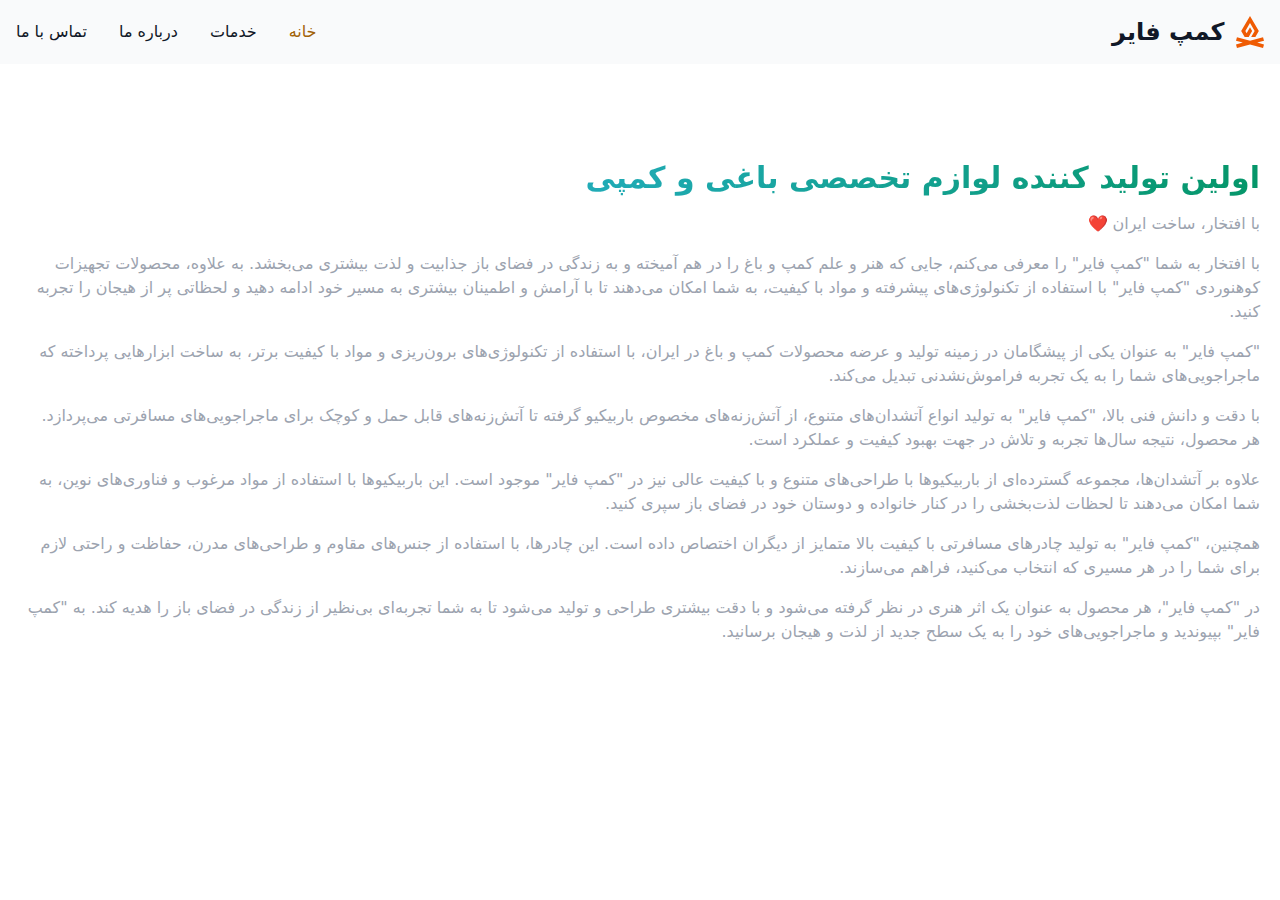
==== commit 24f77d2b: "Update from https://github.com/campfire-ir/campfire/commit/39ee006bfec9a738e8e238572743a8df83043560" ====
--- a/index.html
+++ b/index.html
@@ -5,7 +5,7 @@
             function gtag(){dataLayer.push(arguments);}
             gtag('js', new Date());
             gtag('config', measureId);
-        })();</script><link rel="stylesheet" href="/_astro/about.D6L-BzKz.css"><script type="module" src="/_astro/hoisted.BMqMAa2A.js"></script></head> <body class="bg-white dark:bg-gray-900 text-gray-900 dark:text-white">  <nav class="border-gray-200 bg-gray-50 dark:bg-gray-800 dark:border-gray-700"> <div class="max-w-screen-xl flex flex-wrap items-center justify-between mx-auto p-4"> <a href="/" class="flex items-center space-x-3 rtl:space-x-reverse"> <img src="https://flowbite.com/docs/images/logo.svg" class="h-8" alt="کمپ فایر"> <span class="self-center text-2xl font-semibold whitespace-nowrap dark:text-white">کمپ فایر</span> </a> <button data-collapse-toggle="navbar-solid-bg" type="button" class="inline-flex items-center p-2 w-10 h-10 justify-center text-sm text-gray-500 rounded-lg md:hidden hover:bg-gray-100 focus:outline-none focus:ring-2 focus:ring-gray-200 dark:text-gray-400 dark:hover:bg-gray-700 dark:focus:ring-gray-600" aria-controls="navbar-solid-bg" aria-expanded="false"> <span class="sr-only">Open main menu</span> <svg class="w-5 h-5" aria-hidden="true" xmlns="http://www.w3.org/2000/svg" fill="none" viewBox="0 0 17 14"> <path stroke="currentColor" stroke-linecap="round" stroke-linejoin="round" stroke-width="2" d="M1 1h15M1 7h15M1 13h15"></path> </svg> </button> <div class="hidden w-full md:block md:w-auto" id="navbar-solid-bg"> <ul class="flex flex-col font-medium mt-4 rounded-lg bg-gray-50 md:space-x-8 rtl:space-x-reverse md:flex-row md:mt-0 md:border-0 md:bg-transparent dark:bg-gray-800 md:dark:bg-transparent dark:border-gray-700"> <li> <a href="/" class="block py-2 px-3 md:p-0 text-white bg-yellow-700 rounded md:bg-transparent md:text-yellow-700 md:dark:text-yellow-500 dark:bg-yellow-600 md:dark:bg-transparent" aria-current="page">خانه</a> </li> <li> <a href="/services" class="block py-2 px-3 md:p-0 text-gray-900 rounded hover:bg-gray-100 md:hover:bg-transparent md:border-0 md:hover:text-yellow-700 dark:text-white md:dark:hover:text-yellow-500 dark:hover:bg-gray-700 dark:hover:text-white md:dark:hover:bg-transparent">خدمات</a> </li> <li> <a href="/about" class="block py-2 px-3 md:p-0 text-gray-900 rounded hover:bg-gray-100 md:hover:bg-transparent md:border-0 md:hover:text-yellow-700 dark:text-white md:dark:hover:text-yellow-500 dark:hover:bg-gray-700 dark:hover:text-white md:dark:hover:bg-transparent">درباره ما</a> </li> <li> <a href="/contact" class="block py-2 px-3 md:p-0 text-gray-900 rounded hover:bg-gray-100 md:hover:bg-transparent md:border-0 md:hover:text-yellow-700 dark:text-white md:dark:hover:text-yellow-500 dark:hover:bg-gray-700 dark:hover:text-white md:dark:hover:bg-transparent">تماس با ما</a> </li> </ul> </div> </div> </nav> <section class="text-gray-400"> <div class="container mx-auto px-5 py-24"> <h1 class="mb-4 text-3xl font-extrabold text-transparent bg-clip-text bg-gradient-to-r to-emerald-600 from-sky-400">
+        })();</script><link rel="stylesheet" href="/_astro/about.D6L-BzKz.css"><script type="module" src="/_astro/hoisted.BMqMAa2A.js"></script></head> <body class="bg-white dark:bg-gray-900 text-gray-900 dark:text-white">  <nav class="border-gray-200 bg-gray-50 dark:bg-gray-800 dark:border-gray-700"> <div class="max-w-screen-xl flex flex-wrap items-center justify-between mx-auto p-4"> <a href="/" class="flex items-center space-x-3 rtl:space-x-reverse"> <img src="/_astro/logo.BBy112av.svg" class="h-8" alt="کمپ فایر"> <span class="self-center text-2xl font-semibold whitespace-nowrap dark:text-white">کمپ فایر</span> </a> <button data-collapse-toggle="navbar-solid-bg" type="button" class="inline-flex items-center p-2 w-10 h-10 justify-center text-sm text-gray-500 rounded-lg md:hidden hover:bg-gray-100 focus:outline-none focus:ring-2 focus:ring-gray-200 dark:text-gray-400 dark:hover:bg-gray-700 dark:focus:ring-gray-600" aria-controls="navbar-solid-bg" aria-expanded="false"> <span class="sr-only">Open main menu</span> <svg class="w-5 h-5" aria-hidden="true" xmlns="http://www.w3.org/2000/svg" fill="none" viewBox="0 0 17 14"> <path stroke="currentColor" stroke-linecap="round" stroke-linejoin="round" stroke-width="2" d="M1 1h15M1 7h15M1 13h15"></path> </svg> </button> <div class="hidden w-full md:block md:w-auto" id="navbar-solid-bg"> <ul class="flex flex-col font-medium mt-4 rounded-lg bg-gray-50 md:space-x-8 rtl:space-x-reverse md:flex-row md:mt-0 md:border-0 md:bg-transparent dark:bg-gray-800 md:dark:bg-transparent dark:border-gray-700"> <li> <a href="/" class="block py-2 px-3 md:p-0 text-white bg-yellow-700 rounded md:bg-transparent md:text-yellow-700 md:dark:text-yellow-500 dark:bg-yellow-600 md:dark:bg-transparent" aria-current="page">خانه</a> </li> <li> <a href="/services" class="block py-2 px-3 md:p-0 text-gray-900 rounded hover:bg-gray-100 md:hover:bg-transparent md:border-0 md:hover:text-yellow-700 dark:text-white md:dark:hover:text-yellow-500 dark:hover:bg-gray-700 dark:hover:text-white md:dark:hover:bg-transparent">خدمات</a> </li> <li> <a href="/about" class="block py-2 px-3 md:p-0 text-gray-900 rounded hover:bg-gray-100 md:hover:bg-transparent md:border-0 md:hover:text-yellow-700 dark:text-white md:dark:hover:text-yellow-500 dark:hover:bg-gray-700 dark:hover:text-white md:dark:hover:bg-transparent">درباره ما</a> </li> <li> <a href="/contact" class="block py-2 px-3 md:p-0 text-gray-900 rounded hover:bg-gray-100 md:hover:bg-transparent md:border-0 md:hover:text-yellow-700 dark:text-white md:dark:hover:text-yellow-500 dark:hover:bg-gray-700 dark:hover:text-white md:dark:hover:bg-transparent">تماس با ما</a> </li> </ul> </div> </div> </nav> <section class="text-gray-400"> <div class="container mx-auto px-5 py-24"> <h1 class="mb-4 text-3xl font-extrabold text-transparent bg-clip-text bg-gradient-to-r to-emerald-600 from-sky-400">
 اولین تولید کننده لوازم تخصصی باغی و کمپی
 </h1> <p class="mb-4">با افتخار، ساخت ایران ❤️</p> <p class="mb-4">
 با افتخار به شما "کمپ فایر" را معرفی می‌کنم، جایی که هنر و علم
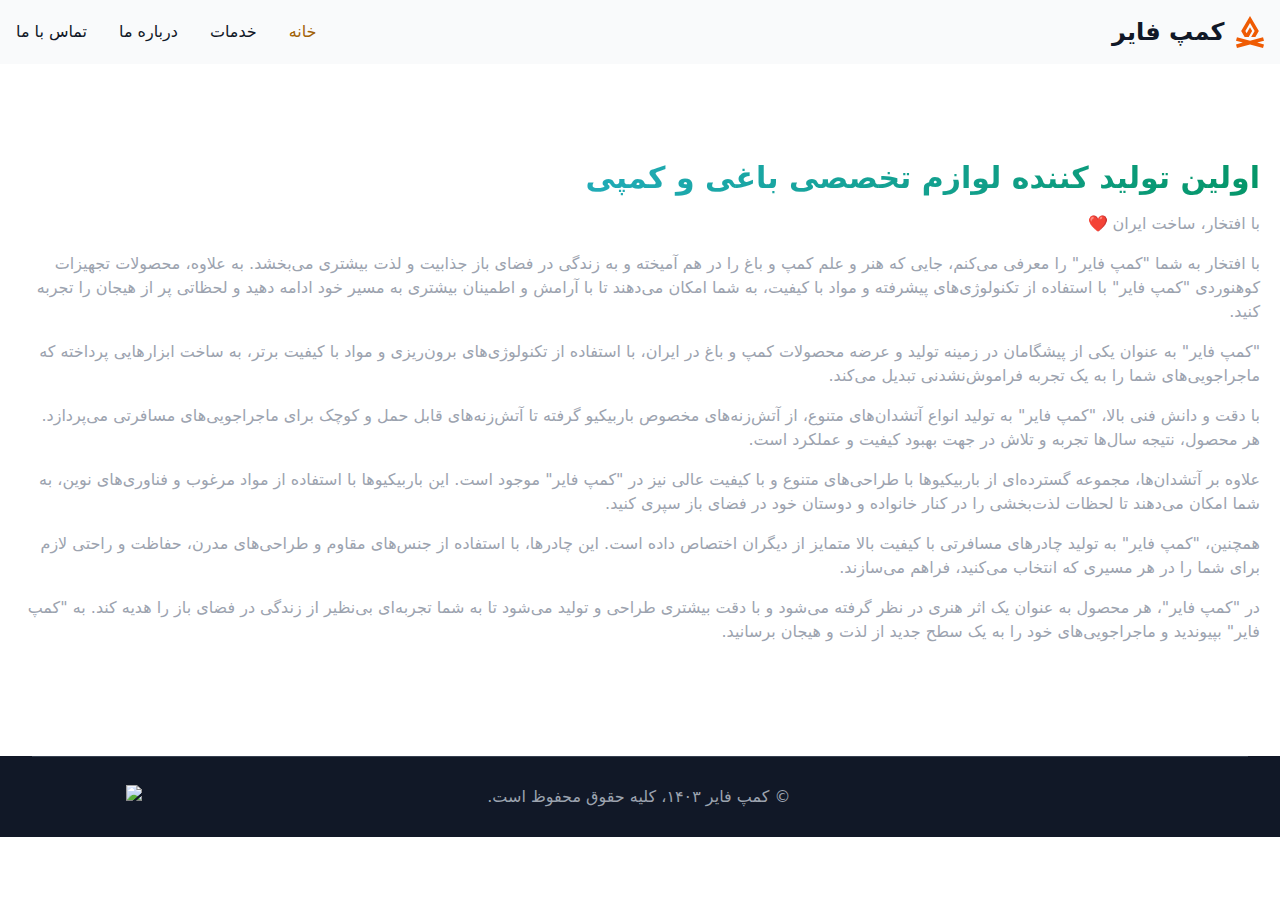
==== commit 770516a8: "Update from https://github.com/campfire-ir/campfire/commit/9d145bc19a4ffa3625d98e3d04d57ae7699113a8" ====
--- a/index.html
+++ b/index.html
@@ -40,4 +40,8 @@
 				و با دقت بیشتری طراحی و تولید می‌شود تا به شما تجربه‌ای بی‌نظیر
 				از زندگی در فضای باز را هدیه کند. به "کمپ فایر" بپیوندید و
 				ماجراجویی‌های خود را به یک سطح جدید از لذت و هیجان برسانید.
-</p> </div> </section>  </body></html>+</p> </div> </section>  <footer class="w-full bg-gray-900"> <div class="mx-auto max-w-7xl px-4 sm:px-6 lg:px-8"> <div class="py-7 border-t border-gray-700"> <div class="flex items-center justify-center flex-col lg:space-y-0 space-y-8 lg:justify-between lg:flex-row"> <a href="https://fxa.ir/" class="flex justify-center">
+استدیو کمپ فایر
+</a> <span class="text-gray-400 block">©
+<a href="https://fxa.ir/">کمپ فایر</a> ۱۴۰۳، کلیه حقوق محفوظ
+                    است.</span> <a referrerpolicy="origin" target="_blank" href="https://trustseal.enamad.ir/?id=144326&Code=uVCAaQvRUW2Gr0OpkcxO"><img referrerpolicy="origin" src="https://trustseal.enamad.ir/logo.aspx?id=144326&Code=uVCAaQvRUW2Gr0OpkcxO" alt="نماد الکترونیک" style="cursor:pointer"></a> </div> </div> </div> </footer> </body></html>